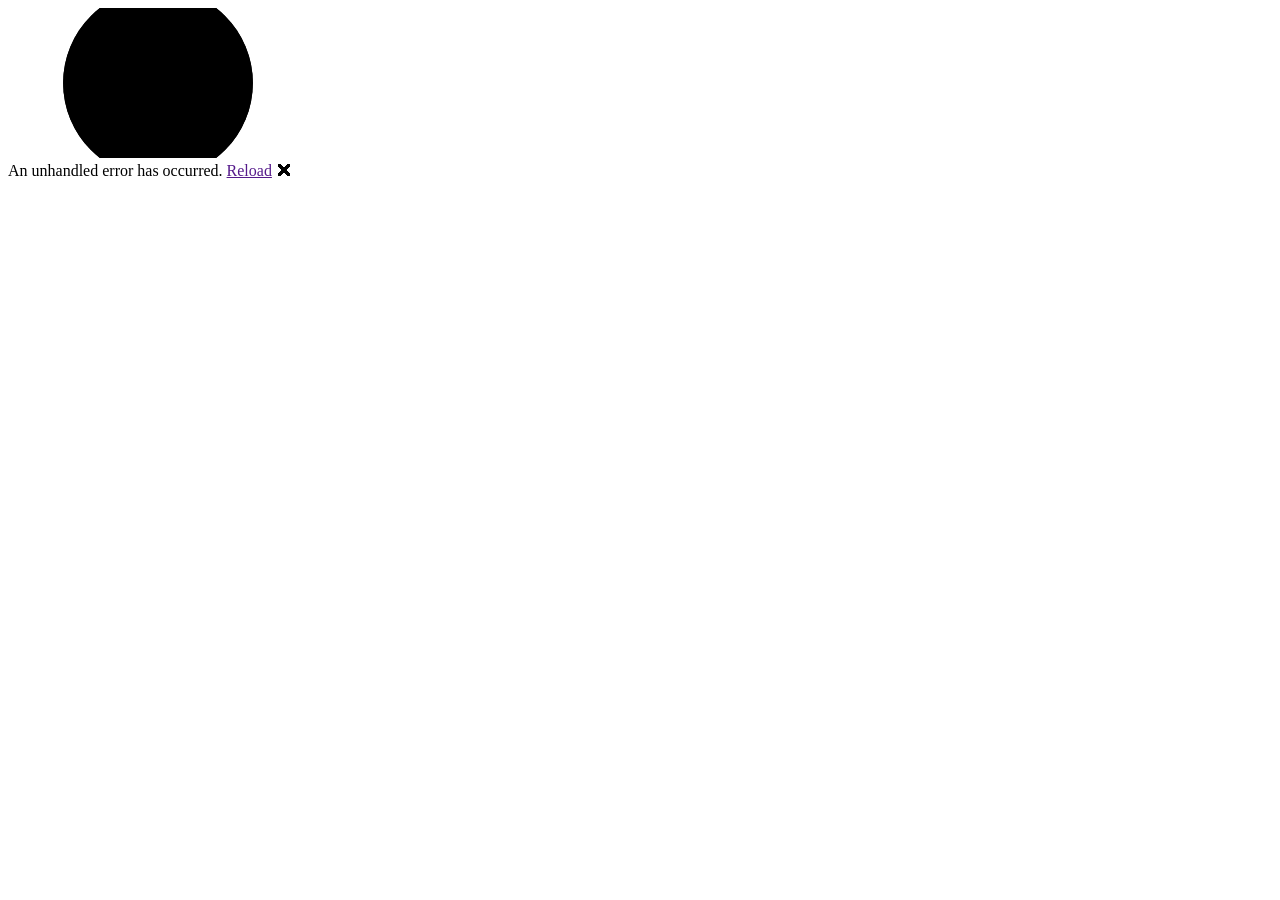
==== index.html @ 4afc985d "Deploying to gh-pages from @ woolfyQ/BlazorShop@40aed10593e736571efb9aa01f4e64a46414f123 🚀" ====
<!DOCTYPE html>
<html lang="en">

<head>
    <meta charset="utf-8" />
    <meta name="viewport" content="width=device-width, initial-scale=1.0" />
    <title>MyRoof.WASM</title>
    <base href="/BlazorShop/" />
    <link rel="preconnect" href="https://fonts.googleapis.com">
    <link rel="preconnect" href="https://fonts.gstatic.com" crossorigin>
    <link href="https://fonts.googleapis.com/css2?family=Roboto:wght@300;400;500;700&display=swap" rel="stylesheet">
    <link rel="stylesheet" href="css/bootstrap/bootstrap.min.css" />
    <link rel="stylesheet" href="css/app.css" />
    <link rel="icon" type="image/png" href="favicon.png" />
    <link href="MyRoof.WASM.styles.css" rel="stylesheet" />
</head>

<body>
    <div id="app">
        <svg class="loading-progress">
            <circle r="40%" cx="50%" cy="50%" />
            <circle r="40%" cx="50%" cy="50%" />
        </svg>
        <div class="loading-progress-text"></div>
    </div>

    <div id="blazor-error-ui">
        An unhandled error has occurred.
        <a href="" class="reload">Reload</a>
        <a class="dismiss">🗙</a>
    </div>
    <script src="https://cdn.jsdelivr.net/npm/bootstrap@5.3.0/dist/js/bootstrap.bundle.min.js"></script>
    <script src="_framework/blazor.webassembly.js"></script>
</body>

</html>
---- css/app.css ----
/* Локальный шрифт как резервный */
@font-face {
    font-family: 'Roboto-Local';
    src: url('../Fonts/Roboto-Regular.woff') format('woff');
    font-weight: 400;
    font-style: normal;
    font-display: swap;
}

html, body {
    font-family: 'Roboto', 'Roboto-Local', Helvetica, Arial, sans-serif;
}

/*a, .btn-link {
    color: #006bb7;
}

.btn-primary {
    color: #fff;
    background-color: #1b6ec2;
    border-color: #1861ac;
}*/

.btn:focus, .btn:active:focus, .btn-link.nav-link:focus, .form-control:focus, .form-check-input:focus {
    box-shadow: 0 0 0 0.1rem white, 0 0 0 0.25rem #258cfb;
}

.content {
    padding-top: 1.1rem;
}

h1:focus {
    outline: none;
}

.valid.modified:not([type=checkbox]) {
    outline: 1px solid #26b050;
}

.invalid {
    outline: 1px solid #e50000;
}

.validation-message {
    color: #e50000;
}

.blazor-error-boundary {
    background: url([data-uri]) no-repeat 1rem/1.8rem, #b32121;
    padding: 1rem 1rem 1rem 3.7rem;
    color: white;
}

    .blazor-error-boundary::after {
        content: "An error has occurred."
    }

.darker-border-checkbox.form-check-input {
    border-color: #929292;
}
---- MyRoof.WASM.styles.css ----
/* /Layout/Footer.razor.rz.scp.css */
/* Установка flexbox для фиксации футера внизу */
body[b-3f4jyqu3ka] {
    display: flex;
    flex-direction: column;
    min-height: 100vh; /* Высота страницы = высоте окна браузера */
    margin: 0;
}

.content[b-3f4jyqu3ka] {
    flex: 1; /* Растяжение основного контента */
    padding: 0; /* Удаляем лишние отступы */
}

footer[b-3f4jyqu3ka] {
    width: 100%;
    bottom: 0;
    background-color: #222;
    color: #ccc;
    padding: 2rem 0;
    text-align: center;
}

.why-us[b-3f4jyqu3ka] {
    padding: 1rem;
}

    .why-us ul[b-3f4jyqu3ka] {
        list-style: none;
        padding: 0;
        margin: 0;
    }

    .why-us li[b-3f4jyqu3ka] {
        margin: 0.5rem 0;
        font-size: 1.1rem;
    }

h2[b-3f4jyqu3ka] {
    color: white;
}

/* Кнопка для контактов */
.cta-button[b-3f4jyqu3ka] {
    padding: 0.8rem 1.5rem;
    background-color: #CC823F;
    color: #ffffff;
    border-radius: 5px;
    text-decoration: none;
    transition: background-color 0.3s;
}

    .cta-button:hover[b-3f4jyqu3ka] {
        background-color: #ad7542;
    }

/* Ссылки в футере */
footer .footer-links a[b-3f4jyqu3ka] {
    color: #ccc;
    text-decoration: none;
    margin: 0 10px;
    font-size: 1rem;
    transition: color 0.3s;
}

    footer .footer-links a:hover[b-3f4jyqu3ka] {
        color: #fff;
        text-decoration: underline;
    }

/* Для адаптивности */
@media (max-width: 768px) {
    .why-us ul[b-3f4jyqu3ka] {
        font-size: 0.9rem;
    }

    footer .footer-links a[b-3f4jyqu3ka] {
        font-size: 0.85rem;
    }

    .cta-button[b-3f4jyqu3ka] {
        font-size: 0.9rem;
    }
}
/* /Layout/Header.razor.rz.scp.css */
body[b-3hxw4r02on] {
    display: flex;
    flex-direction: column;
    min-height: 100vh;
}

.content[b-3hxw4r02on] {
    flex: 1;
    padding: 0px;
}

.why-us[b-3hxw4r02on] {
    padding: 1rem 1rem;
    background-color: #222;
    color: #ccc;
    text-align: center;
}

    .why-us ul[b-3hxw4r02on] {
        list-style: none;
        padding: 0;
        margin: 0;
    }

    .why-us li[b-3hxw4r02on] {
        margin: 0.5rem 0;
        font-size: 1.1rem;
    }

h2[b-3hxw4r02on] {
    color: white;
}

footer[b-3hxw4r02on] {
    padding: 1.5rem 0;
    text-align: center;
    background-color: #222;
    color: #ccc;
    margin-top: auto;
}

.cta-button[b-3hxw4r02on] {
    padding: 0.8rem 1.5rem;
    background-color: #CC823F;
    color: #ffffff;
    border-radius: 5px;
    text-decoration: none;
    transition: background-color 0.3s, transform 0.3s;
}

    .cta-button:hover[b-3hxw4r02on] {
        background-color: #ad7542;
        transform: scale(1.05);
    }

.btn[b-3hxw4r02on] {
    border-width: 0px;
    font-size: 1rem;
    padding: 0.5rem 1rem;
    border-radius: 5px;
    transition: background-color 0.3s, color 0.3s;
}

    .btn:hover[b-3hxw4r02on] {
        background-color: #444;
        color: #fff;
    }

.navbar-collapse[b-3hxw4r02on] {
    justify-content: space-between;
    transition: all 0.3s ease-in-out;
}

.navbar-collapse.show[b-3hxw4r02on] {
    display: flex !important;
}

/* Стили для burger button */
.navbar-toggler[b-3hxw4r02on] {
    border: 1px solid rgba(255, 255, 255, 0.1);
    padding: 0.25rem 0.5rem;
    background: transparent;
    border-radius: 0.375rem;
    transition: all 0.3s ease;
}

.navbar-toggler:focus[b-3hxw4r02on] {
    box-shadow: 0 0 0 0.25rem rgba(255, 255, 255, 0.25);
}

.navbar-toggler:hover[b-3hxw4r02on] {
    background-color: rgba(255, 255, 255, 0.1);
}

.navbar-toggler-icon[b-3hxw4r02on] {
    background-image: url("data:image/svg+xml,%3csvg xmlns='http://www.w3.org/2000/svg' viewBox='0 0 30 30'%3e%3cpath stroke='rgba%28255, 255, 255, 0.75%29' stroke-linecap='round' stroke-miterlimit='10' stroke-width='2' d='M4 7h22M4 15h22M4 23h22'/%3e%3c/svg%3e");
    width: 1.5em;
    height: 1.5em;
}

.navbar-brand[b-3hxw4r02on] {
    text-transform: none;
    font-weight: bold;
    font-size: 1.5rem;
    color: #fff;
    transition: color 0.3s;
}

    .navbar-brand:hover[b-3hxw4r02on] {
        color: #FFC107;
    }

.modal-content[b-3hxw4r02on] {
    background-color: #fff; /* Белый фон для форм */
    color: #333; /* Черный цвет текста */
    border-radius: 10px;
    padding: 1rem;
}

footer .footer-links a[b-3hxw4r02on] {
    color: #ccc;
    text-decoration: none;
    margin: 0 10px;
    font-size: 1rem;
    transition: color 0.3s;
}

    footer .footer-links a:hover[b-3hxw4r02on] {
        color: #fff;
        text-decoration: underline;
    }

.btn-primary[b-3hxw4r02on] {
    width: 100%;
    background-color: black;
    border-radius: 5px;
}

    .btn-primary:hover[b-3hxw4r02on] {
        background-color: #0056b3;
    }

.input[b-3hxw4r02on] {
    padding: 0.5rem;
    border: 1px solid #ccc;
    border-radius: 5px;
    font-size: 1rem;
    width: 100%;
    transition: border-color 0.3s;
}

    .input:focus[b-3hxw4r02on] {
        border-color: #007bff;
        outline: none;
        box-shadow: 0 0 5px rgba(0, 123, 255, 0.5);
    }

.d-flex[b-3hxw4r02on] {
    display: flex;
    justify-content: space-around;
}
/* Адаптивность для больших экранов */
@media (min-width: 992px) {
    .navbar-collapse[b-3hxw4r02on] {
        display: flex !important;
    }
}

/* Адаптивность для планшетов */
@media (max-width: 992px) {
    .navbar-nav[b-3hxw4r02on] {
        flex-direction: column;
        align-items: center;
        gap: 0.5rem;
        padding: 1rem 0;
    }

    .btn[b-3hxw4r02on] {
        padding: 0.4rem 0.8rem;
        font-size: 0.9rem;
    }
    
    .navbar-collapse[b-3hxw4r02on] {
        background-color: rgba(0, 0, 0, 0.1);
        border-radius: 0.5rem;
        margin-top: 0.5rem;
        padding: 1rem;
    }
    
    .d-flex[b-3hxw4r02on] {
        flex-direction: column;
        gap: 0.5rem;
        align-items: center;
        margin-top: 1rem;
    }
}

/* Адаптивность для мобильных устройств */
@media (max-width: 768px) {
    .navbar-brand[b-3hxw4r02on] {
        font-size: 1.2rem;
    }

    .btn[b-3hxw4r02on] {
        font-size: 0.85rem;
        padding: 0.3rem 0.6rem;
    }

    footer .footer-links a[b-3hxw4r02on] {
        font-size: 0.9rem;
    }
    
    .navbar-toggler[b-3hxw4r02on] {
        padding: 0.2rem 0.4rem;
    }
    
    .navbar-toggler-icon[b-3hxw4r02on] {
        width: 1.2em;
        height: 1.2em;
    }
}

/* Адаптивность для сверхмаленьких устройств */
@media (max-width: 480px) {
    .navbar-brand[b-3hxw4r02on] {
        font-size: 1rem;
    }

    .btn[b-3hxw4r02on] {
        font-size: 0.8rem;
        padding: 0.2rem 0.5rem;
    }

    footer[b-3hxw4r02on] {
        padding: 1rem 0;
        font-size: 0.9rem;
    }

    .cta-button[b-3hxw4r02on] {
        padding: 0.6rem 1rem;
        font-size: 0.9rem;
    }
}
/* /Layout/MainLayout.razor.rz.scp.css */

.home-layout .content[b-gxciv35gnw] {
    min-height: auto; /* ��������� ���������� ������ */
}

.content[b-gxciv35gnw] {
    min-height: 100vh;
    padding: 0px;
}
/* /Layout/NavMenu.razor.rz.scp.css */
.navbar-toggler[b-nfhtf03230] {
    appearance: none;
    cursor: pointer;
    width: 3.5rem;
    height: 2.5rem;
    color: white;
    position: absolute;
    top: 0.5rem;
    right: 1rem;
    border: 1px solid rgba(255, 255, 255, 0.1);
    background: url("data:image/svg+xml,%3csvg xmlns='http://www.w3.org/2000/svg' viewBox='0 0 30 30'%3e%3cpath stroke='rgba%28255, 255, 255, 0.55%29' stroke-linecap='round' stroke-miterlimit='10' stroke-width='2' d='M4 7h22M4 15h22M4 23h22'/%3e%3c/svg%3e") no-repeat center/1.75rem rgba(255, 255, 255, 0.1);
}

    .navbar-toggler:checked[b-nfhtf03230] {
        background-color: rgba(255, 255, 255, 0.5);
    }

.top-row[b-nfhtf03230] {
    height: 3.5rem;
    background-color: rgba(0,0,0,0.4);
}

.navbar-brand[b-nfhtf03230] {
    font-size: 1.1rem;
}

.bi[b-nfhtf03230] {
    display: inline-block;
    position: relative;
    width: 1.25rem;
    height: 1.25rem;
    margin-right: 0.75rem;
    top: -1px;
    background-size: cover;
}

.bi-house-door-fill-nav-menu[b-nfhtf03230] {
    background-image: url("data:image/svg+xml,%3Csvg xmlns='http://www.w3.org/2000/svg' width='16' height='16' fill='white' class='bi bi-house-door-fill' viewBox='0 0 16 16'%3E%3Cpath d='M6.5 14.5v-3.505c0-.245.25-.495.5-.495h2c.25 0 .5.25.5.5v3.5a.5.5 0 0 0 .5.5h4a.5.5 0 0 0 .5-.5v-7a.5.5 0 0 0-.146-.354L13 5.793V2.5a.5.5 0 0 0-.5-.5h-1a.5.5 0 0 0-.5.5v1.293L8.354 1.146a.5.5 0 0 0-.708 0l-6 6A.5.5 0 0 0 1.5 7.5v7a.5.5 0 0 0 .5.5h4a.5.5 0 0 0 .5-.5Z'/%3E%3C/svg%3E");
}

.bi-plus-square-fill-nav-menu[b-nfhtf03230] {
    background-image: url("data:image/svg+xml,%3Csvg xmlns='http://www.w3.org/2000/svg' width='16' height='16' fill='white' class='bi bi-plus-square-fill' viewBox='0 0 16 16'%3E%3Cpath d='M2 0a2 2 0 0 0-2 2v12a2 2 0 0 0 2 2h12a2 2 0 0 0 2-2V2a2 2 0 0 0-2-2H2zm6.5 4.5v3h3a.5.5 0 0 1 0 1h-3v3a.5.5 0 0 1-1 0v-3h-3a.5.5 0 0 1 0-1h3v-3a.5.5 0 0 1 1 0z'/%3E%3C/svg%3E");
}

.bi-list-nested-nav-menu[b-nfhtf03230] {
    background-image: url("data:image/svg+xml,%3Csvg xmlns='http://www.w3.org/2000/svg' width='16' height='16' fill='white' class='bi bi-list-nested' viewBox='0 0 16 16'%3E%3Cpath fill-rule='evenodd' d='M4.5 11.5A.5.5 0 0 1 5 11h10a.5.5 0 0 1 0 1H5a.5.5 0 0 1-.5-.5zm-2-4A.5.5 0 0 1 3 7h10a.5.5 0 0 1 0 1H3a.5.5 0 0 1-.5-.5zm-2-4A.5.5 0 0 1 1 3h10a.5.5 0 0 1 0 1H1a.5.5 0 0 1-.5-.5z'/%3E%3C/svg%3E");
}

.nav-item[b-nfhtf03230] {
    font-size: 0.9rem;
    padding-bottom: 0.5rem;
}

    .nav-item:first-of-type[b-nfhtf03230] {
        padding-top: 1rem;
    }

    .nav-item:last-of-type[b-nfhtf03230] {
        padding-bottom: 1rem;
    }

    .nav-item[b-nfhtf03230]  .nav-link {
        color: #d7d7d7;
        background: none;
        border: none;
        border-radius: 4px;
        height: 3rem;
        display: flex;
        align-items: center;
        line-height: 3rem;
        width: 100%;
    }

    .nav-item[b-nfhtf03230]  a.active {
        background-color: rgba(255,255,255,0.37);
        color: white;
    }

    .nav-item[b-nfhtf03230]  .nav-link:hover {
        background-color: rgba(255,255,255,0.1);
        color: white;
    }

.nav-scrollable[b-nfhtf03230] {
    display: none;
}

.navbar-toggler:checked ~ .nav-scrollable[b-nfhtf03230] {
    display: block;
}

@media (min-width: 641px) {
    .navbar-toggler[b-nfhtf03230] {
        display: none;
    }

    .nav-scrollable[b-nfhtf03230] {
        /* Never collapse the sidebar for wide screens */
        display: block;
        /* Allow sidebar to scroll for tall menus */
        height: calc(100vh - 3.5rem);
        overflow-y: auto;
    }
}
/* /Pages/Catalog.razor.rz.scp.css */
body[b-xuagal7gxe] {
    font-family: 'Inter', sans-serif;
    background-color: #f9f9f9;
    margin: 0;
    padding: 0;
}

.banner[b-xuagal7gxe] {
    text-align: center;
    padding: 3rem 1rem;
    background-color: #333;
}

    .banner h1[b-xuagal7gxe] {
        font-size: 2.5rem;
        margin-bottom: 0.5rem;
        color: white;
    }

    .banner p[b-xuagal7gxe] {
        font-size: 1.2rem;
        color: white;
    }

.product-section[b-xuagal7gxe] {
    padding: 1rem;
}

.products-cards[b-xuagal7gxe] {
    display: grid;
    grid-template-columns: repeat(3, minmax(1rem, 1fr));
    gap: 1.5rem;
}

.card[b-xuagal7gxe] {
    background: #fff;
    border-radius: 8px;
    overflow: hidden;
    box-shadow: 0 4px 12px rgba(0, 0, 0, 0.1);
    transition: transform 0.2s ease, box-shadow 0.2s ease;
    cursor: pointer;
}

    .card:hover[b-xuagal7gxe] {
        transform: translateY(-5px);
        box-shadow: 0 8px 20px rgba(0, 0, 0, 0.2);
    }

    .card img[b-xuagal7gxe] {
        width: 100%;
        height: 300px;
        object-fit: cover;
        border-bottom: 1px solid #eee;
    }

.card-body[b-xuagal7gxe] {
    text-align: center;
    padding: 1rem;
    display: flex;
    flex-direction: column;
    gap: 0.5rem;
}

.title[b-xuagal7gxe] {
    font-size: 1.2rem;
    font-weight: 600;
    color: #333;
}

.price[b-xuagal7gxe] {
    font-size: 1.1rem;
    font-weight: 700;
    color: #e67e22;
}

@media (max-width: 768px) {
    .products-cards[b-xuagal7gxe] {
        grid-template-columns: 1fr; /* Одна колонка */
        gap: 1rem;
        margin: 0 auto; /* Центрирование */
        padding: 0; /* Убираем лишний внутренний отступ */
        width: 100%; /* Гарантируем, что контейнер занимает всю ширину */
    }

    .card img[b-xuagal7gxe] {
        height: auto; /* Подстроить высоту изображения */
    }

    .title[b-xuagal7gxe] {
        font-size: 1rem; /* Уменьшить текст, если нужно */
    }

    .price[b-xuagal7gxe] {
        font-size: 1rem; /* Уменьшить текст, если нужно */
    }
}
/* /Pages/Contacts.razor.rz.scp.css */
/* Основной стиль для страницы контактов */
.contacts[b-gn86gqdwlg] {
    display: flex;
    flex-direction: column;
    align-items: center;
    justify-content: center;
    padding: 40px 20px;
    max-width: 1000px;
    margin: 0 auto;
    text-align: center;
}

.contacts h2[b-gn86gqdwlg] {
    font-size: 2em;
    color: #333;
    margin-bottom: 20px;
}

/* Контейнер с контактной информацией */
.contact-info[b-gn86gqdwlg] {
    display: flex;
    justify-content: space-between;
    flex-wrap: wrap;
    gap: 30px;
    margin: 40px 0;
}

.contact-item[b-gn86gqdwlg] {
    flex: 1;
    min-width: 220px;
    text-align: center;
}

.contact-item h3[b-gn86gqdwlg] {
    font-size: 1.3em;
    color: #555;
    margin-bottom: 10px;
}

.contact-item p[b-gn86gqdwlg], .contact-form label[b-gn86gqdwlg] {
    font-size: 1em;
    color: #777;
}

.contact-item a[b-gn86gqdwlg] {
    color: #007bff;
    text-decoration: none;
    transition: color 0.3s;
}

.contact-item a:hover[b-gn86gqdwlg] {
    color: #0056b3;
}

/* Стиль для формы */
.contact-form[b-gn86gqdwlg] {
    display: flex;
    flex-direction: column;
    gap: 15px;
    max-width: 600px;
    width: 100%;
    margin-top: 20px;
}

.form-group[b-gn86gqdwlg] {
    margin-bottom: 20px;
}

.form-control[b-gn86gqdwlg] {
    width: 100%;
    padding: 12px;
    border: 1px solid #ddd;
    border-radius: 5px;
    font-size: 1rem;
    box-sizing: border-box;
}

.form-control:focus[b-gn86gqdwlg] {
    outline: none;
    border-color: #007bff;
    box-shadow: 0 0 0 2px rgba(0,123,255,0.25);
}

.submit-btn[b-gn86gqdwlg] {
    padding: 12px;
    background-color: #333;
    color: white;
    border: none;
    border-radius: 5px;
    cursor: pointer;
    font-size: 1rem;
    transition: background-color 0.3s;
}

.submit-btn:hover:not(:disabled)[b-gn86gqdwlg] {
    background-color: #555;
}

.submit-btn:disabled[b-gn86gqdwlg] {
    background-color: #6c757d;
    cursor: not-allowed;
}

/* Сообщения об отправке */
.notification[b-gn86gqdwlg] {
    margin-top: 20px;
    padding: 12px;
    border-radius: 5px;
    font-size: 1.1em;
}

.notification.success[b-gn86gqdwlg] {
    background-color: #d4edda;
    color: #155724;
    border: 1px solid #c3e6cb;
}

.notification.error[b-gn86gqdwlg] {
    background-color: #f8d7da;
    color: #721c24;
    border: 1px solid #f5c6cb;
}

.validation-message[b-gn86gqdwlg] {
    color: #dc3545;
    font-size: 14px;
    margin-top: 5px;
}

/* Адаптивность для мобильных устройств */
@media (max-width: 768px) {
    .contact-info[b-gn86gqdwlg] {
        flex-direction: column;
        align-items: center;
    }

    .contact-item[b-gn86gqdwlg] {
        text-align: center;
        margin-bottom: 20px;
        flex: 1;
        min-width: 200px;
    }

    .contact-form[b-gn86gqdwlg] {
        max-width: 90%;
    }
}
/* /Pages/HomePage.razor.rz.scp.css */

body[b-w9kjhd9nk4] {
    background-color: #000000;
    color: #ffffff;
    font-family: Arial, sans-serif;
}

.banner[b-w9kjhd9nk4] {
    text-align: center;
    padding: 3rem 1rem;
    background-color: #333;
    color: #ffffff;
}

    .banner h1[b-w9kjhd9nk4] {
        color: white;
        font-size: 2.5rem;
        margin-bottom: 0.5rem;
    }

    .banner p[b-w9kjhd9nk4] {
        font-size: 1.2rem;
        margin-bottom: 1rem;
    }

h2[b-w9kjhd9nk4] {
    color: white;
}

.cta-button[b-w9kjhd9nk4] {
    padding: 0.8rem 1.5rem;
    background-color: #CC823F;
    color: #ffffff;
    border-radius: 5px;
    text-decoration: none;
    transition: background-color 0.3s;
}

    .cta-button:hover[b-w9kjhd9nk4] {
        background-color: #ad7542;
    }

.popular-products[b-w9kjhd9nk4] {
    padding: 2rem 0;
    text-align: center;
}

.product-grid[b-w9kjhd9nk4] {
    display: flex;
    gap: 2rem;
    justify-content: center;
}

.card[b-w9kjhd9nk4] {
    background: #1e1e1e;
    border-radius: 8px;
    overflow: hidden;
    width: 350px;
    height: 450px;
    box-shadow: 0 2px 8px rgba(0, 0, 0, 0.5);
    transition: transform 0.2s ease;
    display: flex;
    flex-direction: column;
    justify-content: space-between;
}

    .card:hover[b-w9kjhd9nk4] {
        transform: translateY(-5px);
    }

    .card img[b-w9kjhd9nk4] {
        width: 100%;
        height: 250px;
        object-fit: cover;
    }

.card-body[b-w9kjhd9nk4] {
    padding: 1.2rem;
    display: flex;
    flex-direction: column;
    justify-content: space-between;
    height: 180px; /* Чтобы текст и кнопка всегда выравнивались */
}

.card-text[b-w9kjhd9nk4] {
    font-size: 1rem;
    color: #f1f1f1;
    margin-bottom: 1rem;
    flex-grow: 1;
}

.order-link[b-w9kjhd9nk4] {
    display: block;
    font-size: 1rem;
    color: #ffffff;
    background-color: #444;
    padding: 0.75rem 1.2rem;
    border-radius: 4px;
    text-decoration: none;
    text-align: center;
    transition: background-color 0.3s;
}

    .order-link:hover[b-w9kjhd9nk4] {
        background-color: #666666;
    }

@media (max-width: 768px) {
    .product-grid[b-w9kjhd9nk4] {
        display: grid;
    }
}
/* /Pages/LowPriorityPages/Delivery.razor.rz.scp.css */
body[b-18fdra2knk] {
    font-family: Arial, sans-serif;
    line-height: 1.6;
    margin: 0;
    padding: 0;
    background-color: #f4f4f4;
    color: #333;
}

section[b-18fdra2knk] {
    background-color: #fff;
    margin: 20px auto;
    padding: 20px;
    max-width: 1000px;
    border-radius: 8px;
    box-shadow: 0 0 10px rgba(0, 0, 0, 0.1);
}

h1[b-18fdra2knk], h2[b-18fdra2knk], h3[b-18fdra2knk] {
    color: #2c3e50;
}

h1[b-18fdra2knk] {
    font-size: 2rem;
    margin-bottom: 15px;
}

h2[b-18fdra2knk] {
    font-size: 1.5rem;
    margin-top: 20px;
    margin-bottom: 10px;
}

h3[b-18fdra2knk] {
    font-size: 1.25rem;
    margin-top: 15px;
    margin-bottom: 10px;
}

p[b-18fdra2knk] {
    font-size: 1rem;
    margin-bottom: 15px;
}

ul[b-18fdra2knk] {
    margin-left: 20px;
    list-style-type: disc;
}

    ul li[b-18fdra2knk] {
        margin-bottom: 8px;
    }


a[b-18fdra2knk] {
    color: #3498db;
    text-decoration: none;
}

    a:hover[b-18fdra2knk] {
        text-decoration: underline;
    }
/* /Pages/LowPriorityPages/Oferta.razor.rz.scp.css */
body[b-m5484x87kr] {
    font-family: Arial, sans-serif;
    line-height: 1.6;
    margin: 0;
    padding: 0;
    background-color: #f4f4f4;
    color: #333;
}

section[b-m5484x87kr] {
    background-color: #fff;
    margin: 20px auto;
    padding: 20px;
    max-width: 1000px;
    border-radius: 8px;
    box-shadow: 0 0 10px rgba(0, 0, 0, 0.1);
}

h1[b-m5484x87kr], h2[b-m5484x87kr], h3[b-m5484x87kr] {
    color: #2c3e50;
}

h1[b-m5484x87kr] {
    font-size: 2rem;
    margin-bottom: 15px;
}

h2[b-m5484x87kr] {
    font-size: 1.5rem;
    margin-top: 20px;
    margin-bottom: 10px;
}

h3[b-m5484x87kr] {
    font-size: 1.25rem;
    margin-top: 15px;
    margin-bottom: 10px;
}

p[b-m5484x87kr] {
    font-size: 1rem;
    margin-bottom: 15px;
}

ul[b-m5484x87kr] {
    margin-left: 20px;
    list-style-type: disc;
}

    ul li[b-m5484x87kr] {
        margin-bottom: 8px;
    }

/* Стили для ссылки (если они понадобятся в будущем) */
a[b-m5484x87kr] {
    color: #3498db;
    text-decoration: none;
}

    a:hover[b-m5484x87kr] {
        text-decoration: underline;
    }
/* /Pages/LowPriorityPages/Policy.razor.rz.scp.css */
body[b-gsqqy768jd] {
    font-family: Arial, sans-serif;
    line-height: 1.6;
    margin: 0;
    padding: 0;
    background-color: #f4f4f4;
    color: #333;
}

section[b-gsqqy768jd] {
    background-color: #fff;
    margin: 20px auto;
    padding: 20px;
    max-width: 1000px;
    border-radius: 8px;
    box-shadow: 0 0 10px rgba(0, 0, 0, 0.1);
}

h1[b-gsqqy768jd], h2[b-gsqqy768jd], h3[b-gsqqy768jd] {
    color: #2c3e50;
}

h1[b-gsqqy768jd] {
    font-size: 2rem;
    margin-bottom: 15px;
}

h2[b-gsqqy768jd] {
    font-size: 1.5rem;
    margin-top: 20px;
    margin-bottom: 10px;
}

h3[b-gsqqy768jd] {
    font-size: 1.25rem;
    margin-top: 15px;
    margin-bottom: 10px;
}

p[b-gsqqy768jd] {
    font-size: 1rem;
    margin-bottom: 15px;
}

ul[b-gsqqy768jd] {
    margin-left: 20px;
    list-style-type: disc;
}

    ul li[b-gsqqy768jd] {
        margin-bottom: 8px;
    }

/* Стили для ссылки (если они понадобятся в будущем) */
a[b-gsqqy768jd] {
    color: #3498db;
    text-decoration: none;
}

    a:hover[b-gsqqy768jd] {
        text-decoration: underline;
    }
/* /Pages/ProductCard.razor.rz.scp.css */
*[b-frvqthude4] {
    margin: 0;
    padding: 0;
    box-sizing: border-box;
}

body[b-frvqthude4] {
    font-family: -apple-system, BlinkMacSystemFont, 'Segoe UI', Roboto, Oxygen, Ubuntu, sans-serif;
    line-height: 1.6;
    color: #424242;
    background-color: #FFFFFF;
}

.product-detail[b-frvqthude4] {
    max-width: 1200px;
    margin: 0 auto;
    padding: 2rem 1.5rem;
}

.product-main[b-frvqthude4] {
    display: grid;
    grid-template-columns: 1fr 1fr;
    gap: 3rem;
    margin-bottom: 3rem;
}

.image-section[b-frvqthude4] {
    display: flex;
    flex-direction: column;
    gap: 1.25rem;
}

.carousel[b-frvqthude4] {
    border-radius: 6px;
    overflow: hidden;
    box-shadow: 0 2px 12px rgba(0, 0, 0, 0.08);
    position: relative;
    height: 400px; /* Фиксированная высота для предотвращения сдвигов */
}

.carousel-inner[b-frvqthude4] {
    height: 100%;
}

.carousel-item[b-frvqthude4] {
    transition: transform 0.6s ease-in-out;
    height: 100%;
}

.carousel-item img[b-frvqthude4] {
    width: 100%;
    height: 100%;
    object-fit: cover; /* Изображения будут правильно масштабироваться */
    display: block;
}

.carousel-control-prev[b-frvqthude4],
.carousel-control-next[b-frvqthude4] {
    width: 5%;
    background: rgba(0, 0, 0, 0.1);
    border-radius: 0;
    transition: background-color 0.3s ease;
}

.carousel-control-prev:hover[b-frvqthude4],
.carousel-control-next:hover[b-frvqthude4] {
    background: rgba(0, 0, 0, 0.2);
}

.carousel-control-prev-icon[b-frvqthude4],
.carousel-control-next-icon[b-frvqthude4] {
    width: 2rem;
    height: 2rem;
}

.carousel-indicators[b-frvqthude4] {
    margin-bottom: 0.5rem;
}

.carousel-indicators button[b-frvqthude4] {
    width: 12px;
    height: 12px;
    border-radius: 50%;
    margin: 0 4px;
    border: 2px solid #fff;
    background-color: rgba(255, 255, 255, 0.5);
    transition: all 0.3s ease;
}

.carousel-indicators button.active[b-frvqthude4] {
    background-color: #fff;
    transform: scale(1.2);
}

.product-info[b-frvqthude4] {
    display: flex;
    flex-direction: column;
    gap: 1.5rem;
}

.product-title[b-frvqthude4] {
    font-size: 2rem;
    font-weight: 600;
    color: #212121;
    line-height: 1.2;
    letter-spacing: -0.01em;
    margin-bottom: 0.5rem;
}

.product-price[b-frvqthude4] {
    font-size: 1.75rem;
    font-weight: 700;
    color: #D35400;
    margin: 0.5rem 0;
}

.product-actions[b-frvqthude4] {
    display: flex;
    flex-direction: column;
    gap: 2rem;
    margin: 1rem 0;
}

.marketplace-links h3[b-frvqthude4],
.contact-links h3[b-frvqthude4] {
    font-size: 1.1rem;
    font-weight: 600;
    color: #424242;
    margin-bottom: 1rem;
    padding-bottom: 0.5rem;
    border-bottom: 1px solid #F5F5F5;
}

.marketplace-buttons[b-frvqthude4],
.contact-buttons[b-frvqthude4] {
    display: grid;
    grid-template-columns: repeat(auto-fit, minmax(140px, 1fr));
    gap: 0.75rem;
}

.marketplace-btn[b-frvqthude4],
.contact-btn[b-frvqthude4] {
    display: flex;
    align-items: center;
    justify-content: center;
    padding: 0.75rem 1rem;
    border-radius: 6px;
    text-decoration: none;
    font-weight: 500;
    transition: all 0.3s ease;
    text-align: center;
    border: none;
    cursor: pointer;
    font-size: 0.9rem;
}

.marketplace-btn[b-frvqthude4] {
    color: white;
    box-shadow: 0 2px 6px rgba(0, 0, 0, 0.1);
}

.marketplace-btn:hover[b-frvqthude4] {
    transform: translateY(-2px);
    box-shadow: 0 4px 10px rgba(0, 0, 0, 0.15);
}

.contact-btn[b-frvqthude4] {
    background-color: #FFFFFF;
    color: #424242;
    border: 1px solid #F5F5F5;
    box-shadow: 0 1px 4px rgba(0, 0, 0, 0.05);
}

.contact-btn:hover[b-frvqthude4] {
    background-color: #F5F5F5;
    transform: translateY(-1px);
    box-shadow: 0 3px 8px rgba(0, 0, 0, 0.08);
}

.ozon[b-frvqthude4] { background-color: #005BFF; }
.wildberries[b-frvqthude4] { background-color: #CB11AB; }
.yandex[b-frvqthude4] { background-color: #FF0000; }
.telegram[b-frvqthude4] { color: #0088CC !important; }
.whatsapp[b-frvqthude4] { color: #25D366 !important; }
.email[b-frvqthude4] { color: #007BFF !important; }

.product-description[b-frvqthude4] {
    text-align: center;
    margin-top: 2rem;
    padding-top: 2rem;
    border-top: 1px solid #F5F5F5;
}

.product-description h2[b-frvqthude4] {
    font-size: 1.5rem;
    font-weight: 600;
    color: #212121;
    margin-bottom: 1.25rem;
}

.product-description p[b-frvqthude4] {
    margin-bottom: 1.5rem;
    line-height: 1.7;
    max-width: 800px;
    margin-left: auto;
    margin-right: auto;
}

.product-description ul[b-frvqthude4] {
    list-style: none;
    padding: 0;
    display: inline-block;
    text-align: left;
    max-width: 800px;
    margin: 0 auto;
}

.product-description li[b-frvqthude4] {
    padding: 1.25rem;
    background-color: #F5F5F5;
    border-radius: 6px;
    border-left: 3px solid #D35400;
    line-height: 1.6;
    margin-bottom: 1rem;
}

.product-description strong[b-frvqthude4] {
    color: #D35400;
    font-weight: 600;
    display: block;
    margin-bottom: 0.5rem;
}

.not-found[b-frvqthude4] {
    display: flex;
    justify-content: center;
    align-items: center;
    min-height: 400px;
    font-size: 1.2rem;
    color: #757575;
}

/* Стили для модального окна */
.modal[b-frvqthude4] {
    backdrop-filter: blur(5px);
}

.modal-dialog[b-frvqthude4] {
    max-width: 90vw;
    max-height: 90vh;
    margin: 1.75rem auto;
}

.modal-content[b-frvqthude4] {
    border: none;
    border-radius: 12px;
    overflow: hidden;
    box-shadow: 0 10px 30px rgba(0, 0, 0, 0.3);
    background: #fff;
}

.modal-header[b-frvqthude4] {
    border-bottom: 1px solid #F5F5F5;
    padding: 1rem 1.5rem;
    background: #f8f9fa;
    display: flex;
    justify-content: space-between;
    align-items: center;
}

.modal-title[b-frvqthude4] {
    font-weight: 600;
    color: #212121;
    margin: 0;
}

.modal-body[b-frvqthude4] {
    padding: 1.5rem;
    display: flex;
    justify-content: center;
    align-items: center;
    min-height: 400px;
    background: #fff;
}

.modal-body img[b-frvqthude4] {
    max-width: 100%;
    max-height: 70vh;
    width: auto;
    height: auto;
    object-fit: contain;
    border-radius: 8px;
    box-shadow: 0 4px 12px rgba(0, 0, 0, 0.15);
}

.btn-close[b-frvqthude4] {
    background: none;
    border: none;
    font-size: 1.5rem;
    color: #6c757d;
    opacity: 0.7;
    transition: opacity 0.3s ease;
}

.btn-close:hover[b-frvqthude4] {
    opacity: 1;
    color: #dc3545;
}

@media (max-width: 900px) {
    .product-main[b-frvqthude4] {
        grid-template-columns: 1fr;
        gap: 2rem;
    }
    
    .carousel[b-frvqthude4] {
        height: 300px; /* Меньшая высота на мобильных */
    }
    
    .modal-dialog[b-frvqthude4] {
        max-width: 95vw;
        margin: 0.5rem auto;
    }
    
    .modal-body[b-frvqthude4] {
        padding: 1rem;
        min-height: 300px;
    }
    
    .modal-body img[b-frvqthude4] {
        max-height: 60vh;
    }
}
    
    .product-title[b-frvqthude4] {
        font-size: 1.75rem;
    }
    
    .product-price[b-frvqthude4] {
        font-size: 1.5rem;
    }
    
    .product-description ul[b-frvqthude4] {
        display: block;
    }


@media (max-width: 600px) {
    .product-detail[b-frvqthude4] {
        padding: 1.5rem 1rem;
    }
    
    .marketplace-buttons[b-frvqthude4],
    .contact-buttons[b-frvqthude4] {
        grid-template-columns: 1fr;
    }
    
    .product-title[b-frvqthude4] {
        font-size: 1.5rem;
    }
    
    .product-description h2[b-frvqthude4] {
        font-size: 1.3rem;
    }
    
    .carousel-control-prev[b-frvqthude4],
    .carousel-control-next[b-frvqthude4] {
        display: none;
    }
}
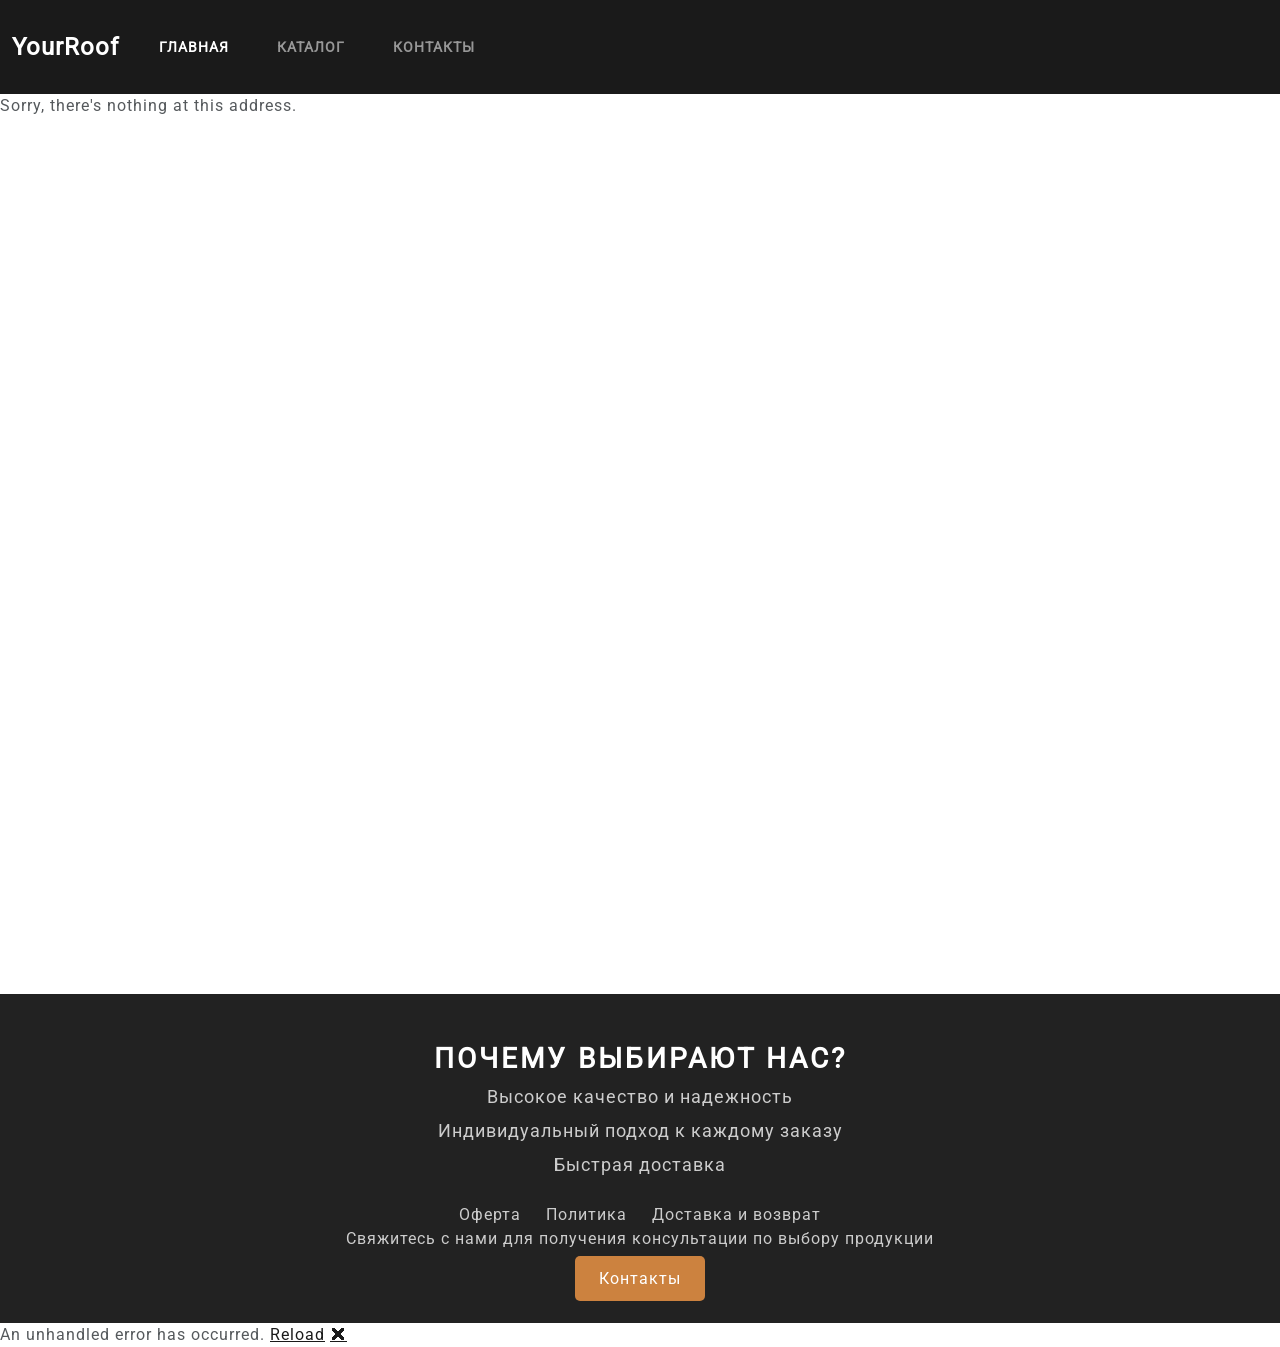
==== commit a927e505: "Update index.html" ====
--- a/index.html
+++ b/index.html
@@ -5,7 +5,7 @@
     <meta charset="utf-8" />
     <meta name="viewport" content="width=device-width, initial-scale=1.0" />
     <title>MyRoof.WASM</title>
-    <base href="/BlazorShop/" />
+    <base href="/" />
     <link rel="preconnect" href="https://fonts.googleapis.com">
     <link rel="preconnect" href="https://fonts.gstatic.com" crossorigin>
     <link href="https://fonts.googleapis.com/css2?family=Roboto:wght@300;400;500;700&display=swap" rel="stylesheet">
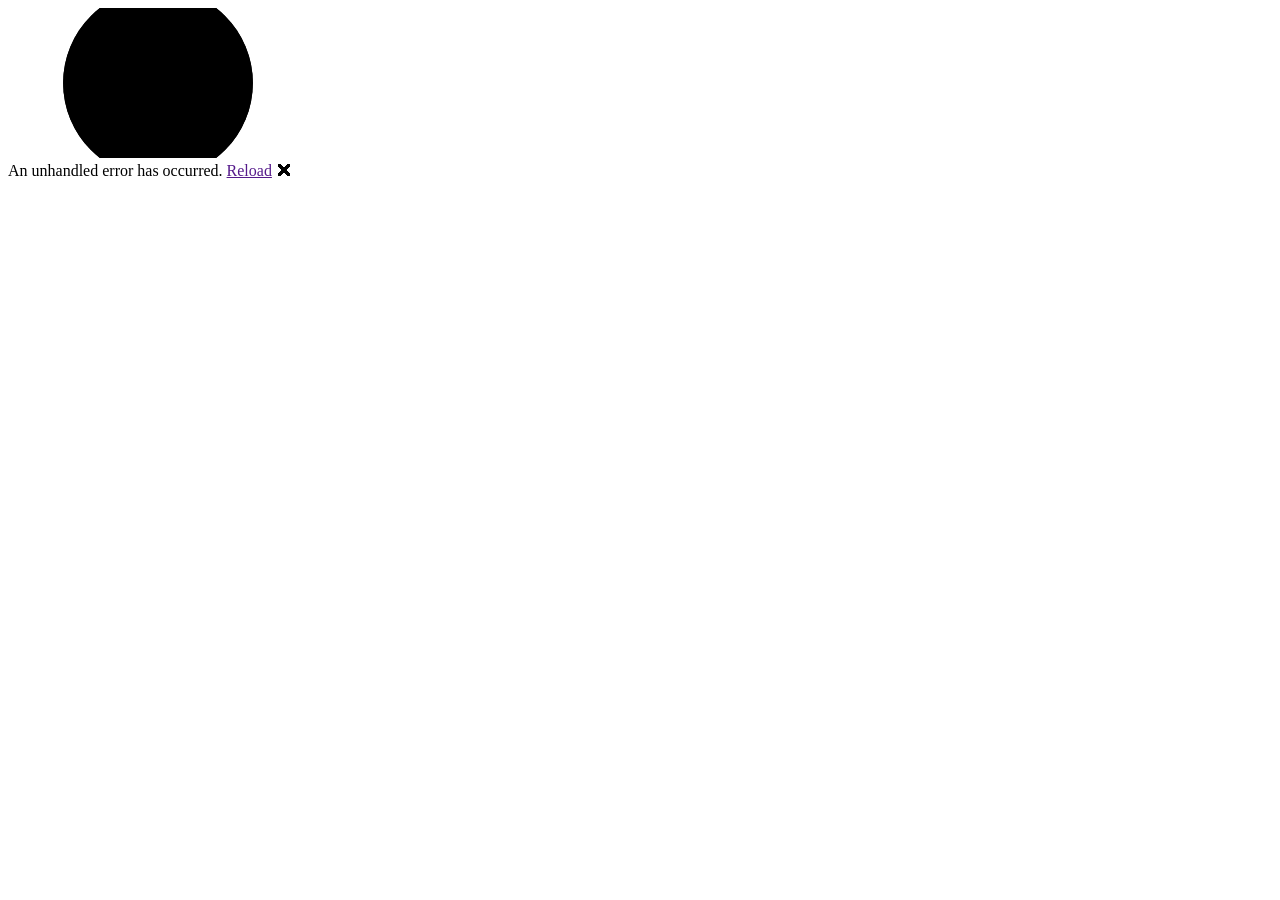
==== commit edab15ee: "Deploying to gh-pages from @ woolfyQ/BlazorShop@14260e6e6333ed5cbb25c0caad767de1c2a85df6 🚀" ====
--- a/index.html
+++ b/index.html
@@ -5,7 +5,7 @@
     <meta charset="utf-8" />
     <meta name="viewport" content="width=device-width, initial-scale=1.0" />
     <title>MyRoof.WASM</title>
-    <base href="/" />
+    <base href="/BlazorShop/" />
     <link rel="preconnect" href="https://fonts.googleapis.com">
     <link rel="preconnect" href="https://fonts.gstatic.com" crossorigin>
     <link href="https://fonts.googleapis.com/css2?family=Roboto:wght@300;400;500;700&display=swap" rel="stylesheet">
